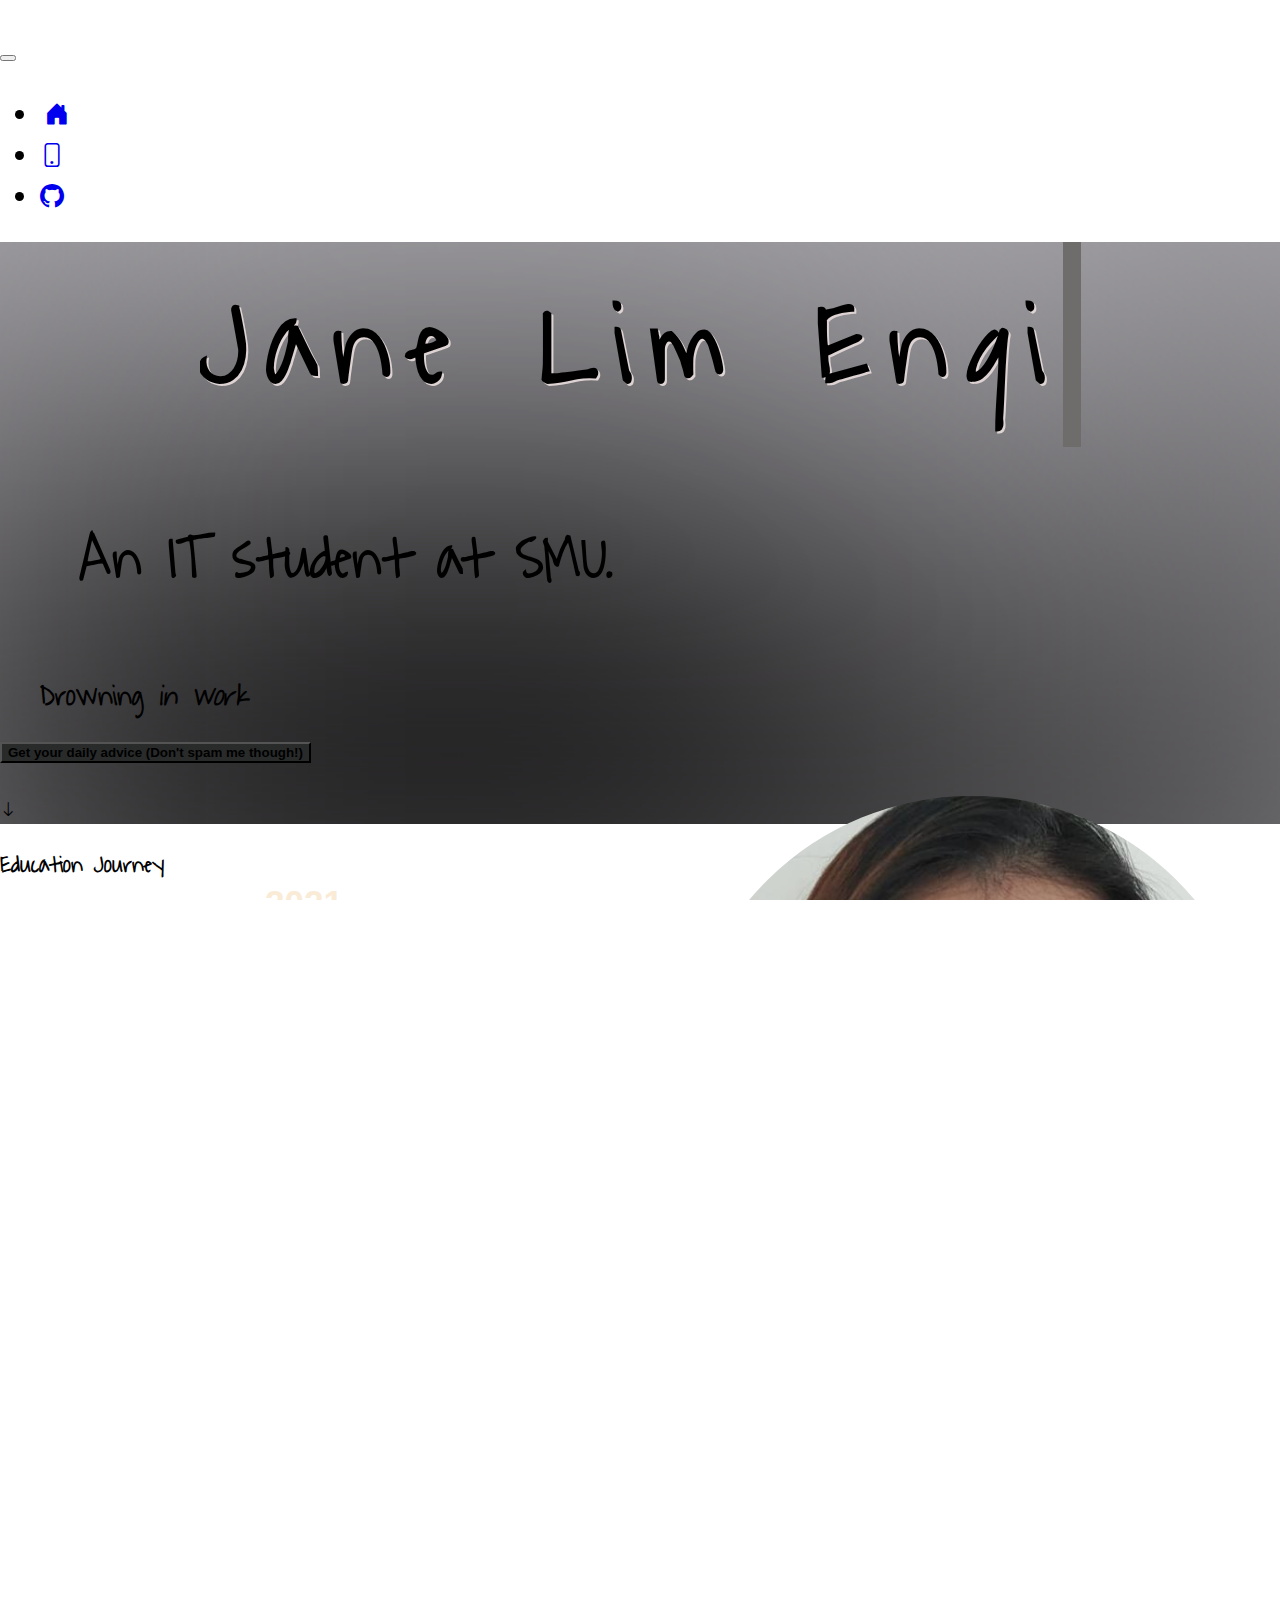
==== index.html @ 8c998b6b "Update index.html" ====
<!DOCTYPE html>
<html>
    <head>
        <title>Jane's Portfolio</title>
        <link rel="icon" href="img/Pfp.JPG">
        <!-- Custom Font Family -->
        <link href="https://fonts.googleapis.com/css?family=Waiting+for+the+Sunrise" rel="stylesheet" type="text/css"/>
        <link href="https://cdn.jsdelivr.net/npm/bootstrap@5.2.0/dist/css/bootstrap.min.css" rel="stylesheet" integrity="sha384-gH2yIJqKdNHPEq0n4Mqa/HGKIhSkIHeL5AyhkYV8i59U5AR6csBvApHHNl/vI1Bx" crossorigin="anonymous">
        <link rel="stylesheet" href="https://cdn.jsdelivr.net/npm/bootstrap-icons@1.9.1/font/bootstrap-icons.css">
        <!-- Animate CSS -->
        <link rel="stylesheet" href="https://cdnjs.cloudflare.com/ajax/libs/animate.css/4.1.1/animate.min.css"/>
        <!-- Axios Library -->
        <script src="https://unpkg.com/axios/dist/axios.min.js"></script>
        
        <style>
          @import url('https://fonts.googleapis.com/css2?family=Inter+Tight&family=Montserrat:wght@100&family=Roboto:ital,wght@0,100;1,100&display=swap');

          html,body
          {
              font-family: 'Waiting for the Sunrise', cursive;
              font-weight: bold; 
              width: 100%;
              height: 100%;
              margin: 0px;
              padding: 0px;
              overflow-x: hidden;  
              
          }


          li:hover
          {
            transform: translateY(-5px);
          }

    
          /* DEMO-SPECIFIC STYLES */
            #name {
              font-size: 120px;
              overflow: hidden; /* Ensures the content is not revealed until the animation */
              border-right: .15em solid rgb(110, 109, 107); /* The typwriter cursor */
              white-space: nowrap; /* Keeps the content on a single line */
              margin: 0 auto; /* Gives that scrolling effect as the typing happens */
              letter-spacing: .15em; /* Adjust as needed */
              animation: 
                typing 3.5s steps(30, end),
                blink-caret .75s step-end infinite;
            }

            .carousel 
            {
              position: relative;
            }

            .carousel-indicators 
            {
              top: 50px;
              width: 75%;
              position: static;
              margin-bottom: 40px;
              margin-left: 14%;
            }


            .carousel-indicators button
            {
              width: 25%!important;
              position: relative;
              color: white;
              text-indent: 0!important;
              border: none;
              background: 0 0;
            }

            .carousel-indicators button:before 
            {
              position: absolute;
              content: "";
              width: 100%;
            }

            .carousel-indicators button h4
            {
              margin-top: -41px;
              position: absolute;
              left: 52%;
              transform: translateX(-50%)
            }

            .carousel-indicators button.active h4
            {
              color:antiquewhite;
              font-size: 35px;
              position: absolute;
              text-align: center;
            }

            .carousel-item img
            {
              max-height: 505px;
            }
        /* The typing effect */
        @keyframes typing {
          from { width: 0 }
          to { width: 100% }
        }

        /* The typewriter cursor effect */
        @keyframes blink-caret {
          from, to { border-color: transparent }
          50% { border-color: rgb(95, 93, 90); }
        }
            
          
        </style>
    </head>
    <body class="bg-dark text-light">
          <nav class="navbar sticky-top navbar-expand-lg bg-dark navbar-light">
            <div class="container-fluid" style="font-size: x-large">
              <a class="navbar-brand text-white" href="#">
                <h2 class="display-7 text-uppercase fw-semibold font-monospace"></h2>
                <!-- <img src="img/Pfp.JPG" alt="Avatar Logo" style="width: 50px; height: 50px;" class="rounded-pill"> -->
              </a>
            
                <button class="navbar-toggler" data-bs-toggle="collapse" data-bs-target="#myMenu" type="button" aria-controls="myMenu" aria-expanded="false" aria-label="Toggle navigation">
                  <span class="navbar-dark navbar-toggler-icon"></span>
                </button>
           
              <div class="collapse navbar-collapse text-center" id="myMenu">
                  <ul class="navbar-nav mr-auto">
                    <li class="nav-item active"><a class="nav-link text-light" href="#home"><i class="bi bi-house-door-fill" style="padding: 5px;"></i></a></li>
                    <!-- <li class="nav-item"><a class="nav-link text-light" href="#about"><i class="bi bi-person-fill"></i></a></li> -->
                    <li class="nav-item"><a class="nav-link text-light" href="contact.html"><i class="bi bi-phone"></i></a></li>
                    <li class="nav-item"><a class="nav-link text-light" href="https://github.com/Janeleq" target="__blank"><i class="bi bi-github"  onmouseover="changeNavDisplay()" onmouseout="initialNavDisplay()"></i></a></li>
                  </ul>
              </div>
            </div>
          </nav>
          


        <div class="row">
          <div class="container-fluid">
          <div class="jumbotron jumbotron-fluid bg-dark text-white pt-4 px-2" style="background: url(img/blurry-gradient-haikei.png); background-repeat: no-repeat; background-position: center; background-size: cover;" >
                <div class="row" id="#home">
                <div class="col-md-6 col-lg-7">
                  <h1 id="name" class="text-dark mx-4" style="width:fit-content; font-weight: bolder; text-shadow: 2px 2px rgb(222, 211, 211);">Jane Lim Enqi</h1>
                  <figure class="mx-4">
                      <blockquote class="blockquote" style="font-size: 50px;">
                        <p class="lead text-dark" style="font-size:larger">An IT student at SMU.</p>
                      </blockquote>
                      <figcaption class="blockquote-footer mb-0 text-dark" style="font-size: 30px;">
                        Drowning <cite title="Source Title" style="font-size: 30px;">in work</cite>
                      </figcaption>
                    </figure>
                    <button class="mx-4 text-light btn btn-dark btn-outline-secondary mt-3" style="animation: pulse 5s ease-out infinite; font-weight: bolder; background-color:rgb(41, 43, 43)" onclick="getAdvice()">Get your daily advice (Don't spam me though!)</button>
                    <p class="py-3 mx-4 text-white" id="advice" style="font-size: 30px; font-weight: lighter;"></p>
                </div>
                <div class="col-md-6 col-lg-5">
                  <img src="img/Banner.JPG" class="" style=" width: 45%; padding-bottom: 10px; float:right; margin-right: 20px; border-radius: 50%;">
                </div>
              </div>
              <div class="row text-center text-light">
                <i class="bi bi-arrow-down" onmouseover=Promptmouseover() onmouseout=Promptmouseout()><p id="prompt"></p></i>
              </div>
              </div>
          </div>
        </div>

        <h2 class="mt-3 text-center shadow text-uppercase">Education Journey</h2>
        <div class="container py-5" style="height: 600px">
          <div id="carouselExampleIndicators" class="carousel slide" data-bs-ride="carousel">
            <div class="carousel-indicators">
              <button type="button" data-bs-target="#carouselExampleIndicators" data-bs-slide-to="0" class="active" aria-current="true" aria-label="Slide 1"><h4>2021</h4></button>
              <button type="button"  data-bs-target="#carouselExampleIndicators" data-bs-slide-to="1" aria-label="Slide 2"><h4>2018</h4></button>
              <button type="button"  data-bs-target="#carouselExampleIndicators" data-bs-slide-to="2" aria-label="Slide 3"><h4>2014</h4></button>
            </div>
            <div class="carousel-inner">
              <div class="carousel-item active">
                <div class="education-slide-one row h-100 align-items-center">
                  <div class="col-md-5">
                  <img class="rounded img-fluid d-block w-100" src="img/SMU pic.JPG" alt="First slide">
                </div>  
                <div class="col-md-7">
                  <div class="education-slide-text">
                    <h3 class="fw-semibold">August 2021</h3>
                    <h5 class="mb-4">SMU Information Systems Major</h5>
                    <p style="font-size: 20px; font-weight: 100;">Performed for SMU's Patron day 2021 under a Guitarissimo x Ivory Keys collab. Was a very memorable experience as I can't believe a noob guitar player like me can perform on stage.</p>
                 </div>
                </div>
              </div>
            </div>
     
              <div class="carousel-item">
                <div class="education-slide-one row h-100 align-items-center">
                  <div class="col-md-5">
                  <img class="rounded img-fluid d-block w-100" src="img/NP pic.JPG" alt="Second slide">
                </div>  
                <div class="col-md-7">
                  <div class="education-slide-text">
                    <h3 class="fw-semibold">April 2018</h3>
                    <h5 class="mb-4">NP Engineering Science Diploma</h5>
                    <p style="font-size: 20px; font-weight: 100;">Honestly thought I would like to continue doing math but guess not.. My greatest reward is to have met a great bunch of people though!</p>
                 </div>
                </div>
              </div>
              </div>
              <div class="carousel-item">
                <div class="education-slide-one row h-100 align-items-center">
                  <div class="col-md-5">
                  <img class="rounded img-fluid d-block w-100" src="img/GSS pic.JPG" alt="Third slide" style="max-height: 400px;">
                </div>  
                <div class="col-md-7">
                  <div class="education-slide-text">
                    <h3 class="fw-semibold">January 2014</h3>
                    <h5 class="mb-4">Greenridge Secondary School</h5>
                    <p style="font-size: 20px; font-weight: 100;">Just enroute a normal path like any other Singaporean kid would.</p>
                 </div>
                </div>
              </div>
              </div>
            </div>
          </div>
        </div>


        <!-- <div class="row" style="background: rgb(243, 238, 238);">
          <div class="mx-auto box p-4 mh-30 h-25">
              <div id="carouselExampleCaptions" class="carousel slide" data-bs-ride="carousel">
                <div class="carousel-indicators">
                  <button type="button" data-bs-target="#carouselExampleCaptions" data-bs-slide-to="0" class="active" aria-current="true" aria-label="Slide 1"></button>
                  <button type="button" data-bs-target="#carouselExampleCaptions" data-bs-slide-to="1" aria-label="Slide 2"></button>
                  <button type="button" data-bs-target="#carouselExampleCaptions" data-bs-slide-to="2" aria-label="Slide 3"></button>
                </div>
                <div class="carousel-inner">
                  <div class="carousel-item active">
                    <img src="img/Rainbow-Lottery.JPG" class="img-fluid mh-10 h-10 w-100" alt="...">
                    <div class="carousel-caption d-none d-md-block">
                      <h5>First slide label</h5>
                      <p>Some representative placeholder content for the first slide.</p>
                    </div>
                  </div>
                  <div class="carousel-item">
                    <img src="img/snowy.jfif" class="img-fluid mh-10 w-100" alt="...">
                    <div class="carousel-caption d-none d-md-block">
                      <h5>Second slide label</h5>
                      <p>Some representative placeholder content for the second slide.</p>
                    </div>
                  </div>
                  </div>
                </div>
                <button class="carousel-control-prev" type="button" data-bs-target="#carouselExampleCaptions" data-bs-slide="prev">
                  <span class="carousel-control-prev-icon" aria-hidden="true"></span>
                  <span class="visually-hidden">Previous</span>
                </button>
                <button class="carousel-control-next" type="button" data-bs-target="#carouselExampleCaptions" data-bs-slide="next">
                  <span class="carousel-control-next-icon" aria-hidden="true"></span>
                  <span class="visually-hidden">Next</span>
                </button>
            </div>
          </div>
       -->
       
       <h2 class="mt-3 text-center shadow text-uppercase">Hobbies<i class="bi bi-controller" style="margin-left: 5px;"></i></h2>
       <p class="text-center" style="font-size: 20px; font-weight: 100;">Some of my hobbies is playing the guitar, gaming, coding and building keyboards in my free time <i class="bi bi-emoji-smile"></i></p>

        <div id="about" class="container mb-3">
          <div class="row">
              <div class="col-lg-3">
                <img class="img-fluid" src="img/terraria.PNG" style="height: auto;">
              </div>
              <div class="col-lg-3">
                <img class="img-fluid" src="img/cs.png" style="height: auto;">
              </div>
              <div class="col-lg-3">
                <img class="img-fluid" src="img/phasmo.png" style="height: auto;">
              </div>
              <div class="col-lg-3">
                <img class="img-fluid" src="img/payday.PNG" style="height: auto;">
              </div>
            </div>
                <!-- <a href="https://www.youtube.com/channel/UC1-Ndb3PgAiEhqnBX1a4u-A" class="btn-floating btn-sm text-white animate__animated animate__bounce animate__delay-2s animate__infinite"><i class="bi bi-youtube"></i></a></h3> -->
            <!-- MODAL GALLERY -->
            <section class="mt-5">
              <!-- Section: Images -->
              <section class="">
                <div class="row">
                  <div class="col-lg-4 col-md-6 mb-4 mb-lg-0">
                      <a href="#exampleModal1" data-bs-toggle="modal" data-bs-target="#exampleModal1">
                        <img
                        src="img/Screen1.JPG"
                        class="w-100 bg-image hover-overlay ripple shadow-1-strong rounded"
                        style="height: 200px;"
                        data-ripple-color="light"/>
                        <div class="mask" style="background-color: rgba(251, 251, 251, 0.2);"></div>
                      </a>
                  </div>

            <div class="col-lg-4 col-md-6 mb-4 mb-lg-0">
                <a href="#!" data-bs-toggle="modal" data-bs-target="#exampleModal2">
                  <img
                  src="img/Screen2.JPG"
                  class="w-100 bg-image hover-overlay ripple shadow-1-strong rounded"
                  style="height: 200px;"
                  data-ripple-color="light"
                />
                  <div class="mask" style="background-color: rgba(251, 251, 251, 0.2);"></div>
                </a>
              </div>
              
            <div class="col-md-6 col-lg-4 mb-4 mb-lg-0">
              <a href="#!" data-bs-toggle="modal" data-bs-target="#exampleModal3">
                <img
                  src="img/Screen3.JPG"
                  class="w-100 bg-image hover-overlay ripple shadow-1-strong rounded"
                  style="height: 200px;"
                  data-ripple-color="light"
                />
                  <div class="mask" style="background-color: rgba(251, 251, 251, 0.2);"></div>
                </a>
              </div>
            </div>
            </section>
            <!-- Section: Images -->

            <!-- Section: Modals -->
            <section class="">
            <!-- Modal 1 -->
            <div
            class="modal fade"
            id="exampleModal1"
            tabindex="-1"
            aria-labelledby="exampleModal1Label"
            aria-hidden="true"
            >
            <div class="modal-dialog modal-lg">
              <div class="modal-content">
                <div class="ratio ratio-16x9">
                  <iframe
                    src="https://www.youtube.com/embed/nwMlOpMRVGg"
                    title="YouTube video"
                    allowfullscreen
                  ></iframe>
                </div>

                <div class="text-center py-3">
                  <button type="button" class="btn btn-secondary" data-bs-dismiss="modal" aria-label="close">
                    Close
                  </button>
                </div>
              </div>
            </div>
            </div>
            <!-- Modal 2 -->
            <div
            class="modal fade"
            id="exampleModal2"
            tabindex="-1"
            aria-labelledby="exampleModal2Label"
            aria-hidden="true"
            >
            <div class="modal-dialog modal-lg">
              <div class="modal-content">
                <div class="ratio ratio-16x9">
                  <iframe
                    src="https://www.youtube.com/embed/J_fgMDymnIA"
                    title="YouTube video"
                    allowfullscreen
                  ></iframe>
                </div>

                <div class="text-center py-3">
                  <button type="button" class="btn btn-secondary" data-bs-dismiss="modal">
                    Close
                  </button>
                </div>
              </div>
            </div>
            </div>
            <!-- Modal 3 -->
            <div
            class="modal fade"
            id="exampleModal3"
            tabindex="-1"
            aria-labelledby="exampleModal3Label"
            aria-hidden="true"
            >
            <div class="modal-dialog modal-lg">
              <div class="modal-content">
                <div class="ratio ratio-16x9">
                  <iframe
                    src="https://www.youtube.com/embed/v-4HGIdkziA"
                    title="YouTube video"
                    allowfullscreen
                  ></iframe>
                </div>

                <div class="text-center py-3">
                  <button type="button" class="btn btn-secondary" data-bs-dismiss="modal">
                    Close
                  </button>
                </div>
              </div>
            </div>
            </div>
            </section>
            
            <!-- Section: Modals -->
            </section>
          </div>

         
              <h3 class="mt-5 text-uppercase text-center shadow" style="">Projects<i class="bi bi-projector-fill" style="margin-left: 4px;"></i></h3>
              <p class="text-center" style="font-size: 20px; font-weight: 100;">Below are some projects I did <i class="bi bi-emoji-smile"></i></p>
                <div class="container">
                  <div class="row" style="height: 550px">

                    <div class="col-3">
                      <div class="card" style="width: 18rem; height: 450px;">
                      <img src="img/Rainbow-Lottery.JPG" class="card-img-top" alt="...">
                        <div class="card-body text-dark">
                            <h5 class="card-title">Rainbow Lottery</h5>
                            <p class="card-text">A rigged gaming web application.</p>
                            <a href="https://rainbow-lottery.herokuapp.com/" class="btn btn-dark">Visit Website</a>
                        </div>
                        </div>
                     </div>

                    <div class="col-3">
                      <div class="card" style="width: 18rem; height: 450px; ">
                        <img src="img/FYP.PNG" class="card-img-top" alt="...">
                        <img src="img/fyp2.PNG" class="card-img-top" style="height:175px; width: 50%;" alt="...">
                          <div class="card-body text-dark">
                              <h5 class="card-title">4-DOF Smart Robotic Arm</h5>
                              <p class="card-text">A Final-Year project.</p>
                              <!-- <a href="#" class="btn btn-dark">Visit Website</a> -->
                          </div>
                          </div>
                      </div>

                      <div class="col-3">
                        <div class="card" style="width: 18rem; height: 450px;">
                          <div class="imgbox" style="height:fit-content;">
                            <img src="img/hackathon.PNG" class="card-img-top" alt="...">
                            <img src="img/hackathon2.PNG" class="card-img-top" alt="..." style="height: 150px">
                          </div>
                            <div class="card-body text-dark">
                                <h5 class="card-title">Microplastic Waste Collector</h5>
                                <p class="card-text">A hackathon project for What The Hack 2021</p>
                                <a href="https://devpost.com/software/awc?ref_content=user-portfolio&ref_feature=in_progress" target=__blank class="btn btn-dark">Visit Website</a>
                            </div>
                            </div>
                        </div>

                        <div class="col-3">
                          <div class="card" style="width: 18rem; height: 450px;">
                            <img src="img/snowybot.PNG" class="card-img-top" alt="...">
                            <img src="img/snowybot2.PNG" class="card-img-top" alt="...">
                              <div class="card-body text-dark">
                                  <h5 class="card-title">Snowy Discord Bot</h5>
                                  <p class="card-text">A friendly discord bot built for friends</p>
                                  
                              </div>
                              </div>
                          </div>
                </div>
              </div>
        

      <div class="row">
        <footer class="footer shadow my-0 bg-dark">
          <span class="text-muted text-center text-md-right">
            <p>Jane Lim Enqi &copy 2022</p>
            <!-- <ul class="list-unstyled list-inline m-0">
              <li class="list-inline-item">
                <a href="https://www.linkedin.com/in/limenqi01/" target="_blank" class="btn-floating btn-sm text-white"><i class="bi bi-linkedin"></i></a>
              </li>
            </ul> -->

          </span>
        </footer>
      </div>
    
      
    </body>

    <script src="advice.js"></script>
    <script src="https://cdn.jsdelivr.net/npm/bootstrap@5.2.0/dist/js/bootstrap.bundle.min.js" integrity="sha384-A3rJD856KowSb7dwlZdYEkO39Gagi7vIsF0jrRAoQmDKKtQBHUuLZ9AsSv4jD4Xa" crossorigin="anonymous"></script>
    <script src="https://cdn.jsdelivr.net/npm/@popperjs/core@2.11.6/dist/umd/popper.min.js" integrity="sha384-Xe+8cL9oJa6tN/veChSP7q+mnSPaj5Bcu9mPX5F5xIGE0DVittaqT5lorf0EI7Vk" crossorigin="anonymous"></script>
    <script src="https://cdn.jsdelivr.net/npm/bootstrap@5.2.1/dist/js/bootstrap.min.js" integrity="sha384-ODmDIVzN+pFdexxHEHFBQH3/9/vQ9uori45z4JjnFsRydbmQbmL5t1tQ0culUzyK" crossorigin="anonymous"></script>
  

    </body>
</html>
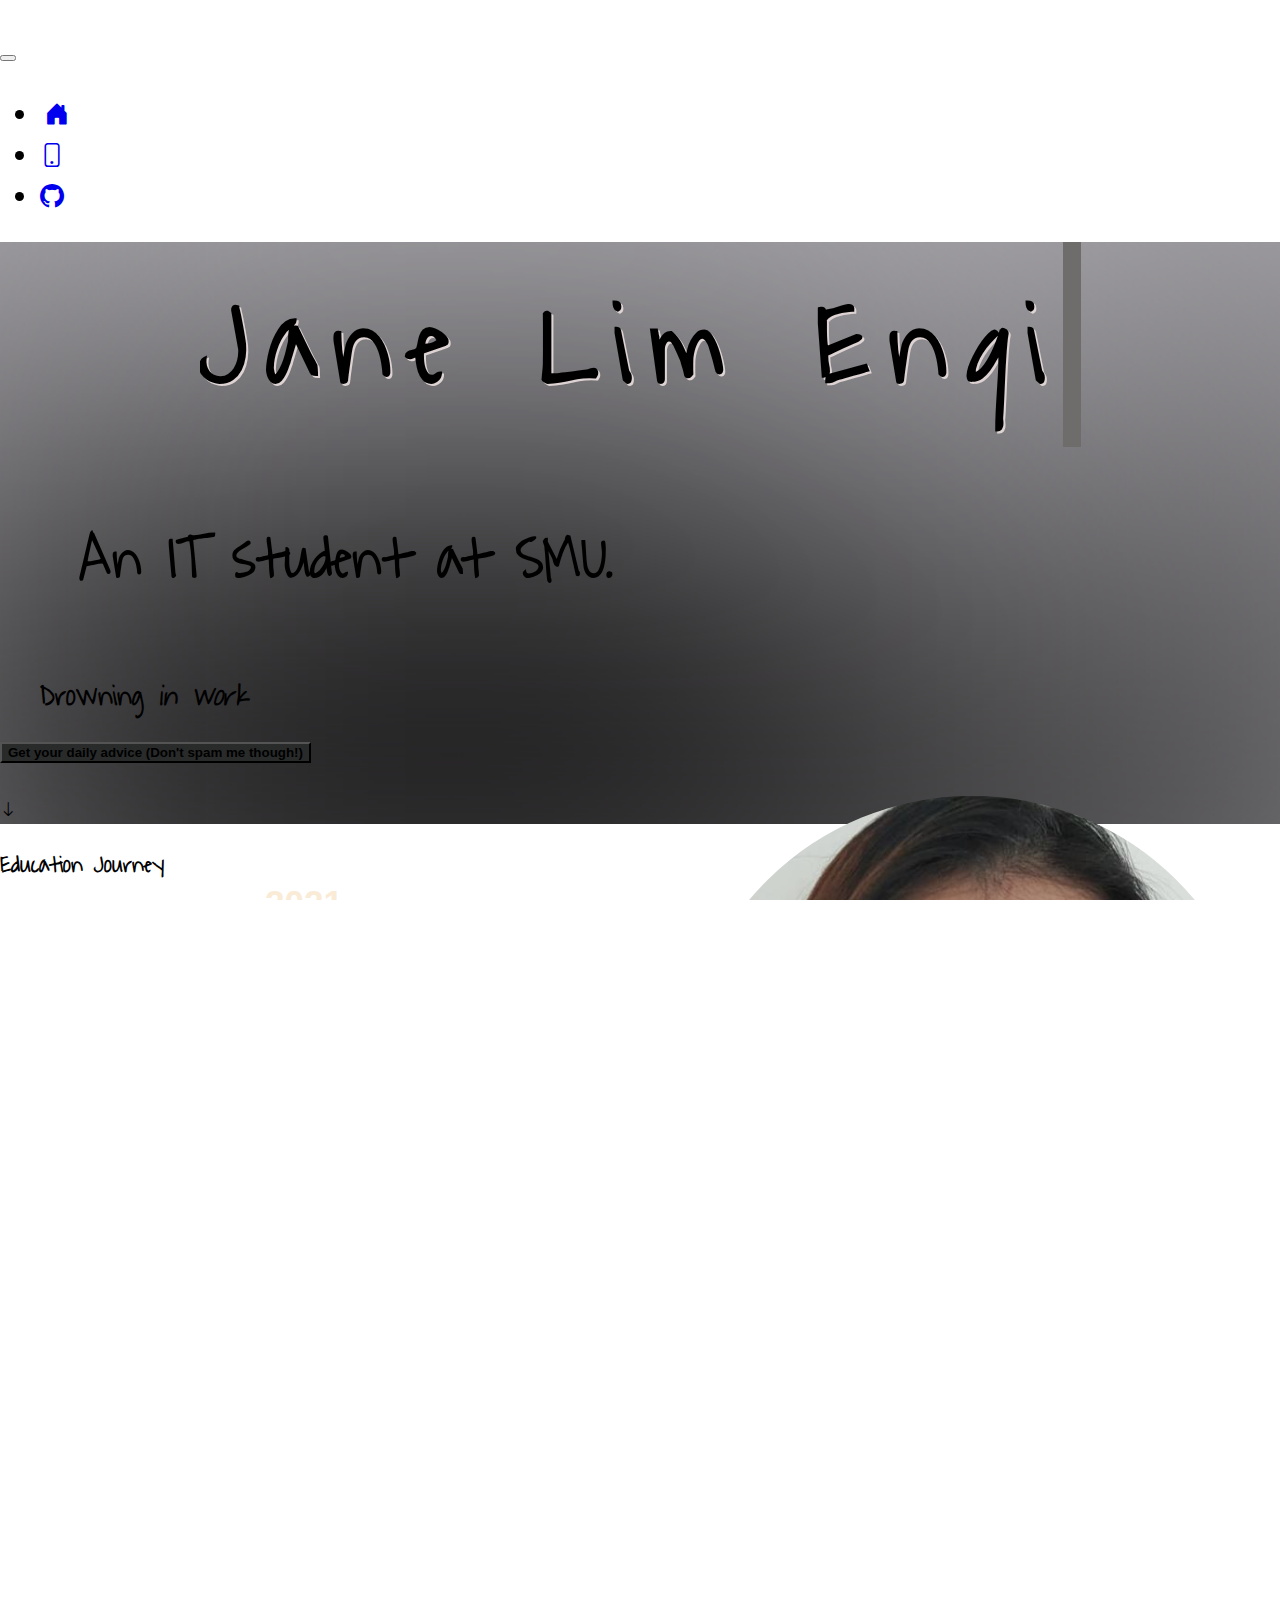
==== commit e488b95e: "Update index.html" ====
--- a/index.html
+++ b/index.html
@@ -139,7 +139,7 @@
           
 
 
-        <div class="row">
+        <div id="home" class="row">
           <div class="container-fluid">
           <div class="jumbotron jumbotron-fluid bg-dark text-white pt-4 px-2" style="background: url(img/blurry-gradient-haikei.png); background-repeat: no-repeat; background-position: center; background-size: cover;" >
                 <div class="row" id="#home">
@@ -413,21 +413,21 @@
               <h3 class="mt-5 text-uppercase text-center shadow" style="">Projects<i class="bi bi-projector-fill" style="margin-left: 4px;"></i></h3>
               <p class="text-center" style="font-size: 20px; font-weight: 100;">Below are some projects I did <i class="bi bi-emoji-smile"></i></p>
                 <div class="container">
-                  <div class="row" style="height: 550px">
-
-                    <div class="col-3">
-                      <div class="card" style="width: 18rem; height: 450px;">
+                  <div class="card-group row" style="height: 550px">
+
+                    <div class="col-md-6 col-lg-3 overflow-hidden">
+                      <div class="card mb-2 bg-light  shadow" style="width: 18rem; height: 460px; margin-right: 10px">
                       <img src="img/Rainbow-Lottery.JPG" class="card-img-top" alt="...">
                         <div class="card-body text-dark">
                             <h5 class="card-title">Rainbow Lottery</h5>
-                            <p class="card-text">A rigged gaming web application.</p>
+                            <p class="card-text">A rigged gaming web application that is not yet done.</p>
                             <a href="https://rainbow-lottery.herokuapp.com/" class="btn btn-dark">Visit Website</a>
                         </div>
                         </div>
                      </div>
 
-                    <div class="col-3">
-                      <div class="card" style="width: 18rem; height: 450px; ">
+                    <div class="col-md-6 col-lg-3">
+                      <div class="card mb-2 bg-light shadow" style="width: 18rem; height: 460px; margin-right: 10px">
                         <img src="img/FYP.PNG" class="card-img-top" alt="...">
                         <img src="img/fyp2.PNG" class="card-img-top" style="height:175px; width: 50%;" alt="...">
                           <div class="card-body text-dark">
@@ -438,11 +438,11 @@
                           </div>
                       </div>
 
-                      <div class="col-3">
-                        <div class="card" style="width: 18rem; height: 450px;">
+                      <div class="col-md-6 col-lg-3">
+                        <div class="card mb-2 bg-light shadow" style="width: 18rem; height: 460px; margin-right: 10px">
                           <div class="imgbox" style="height:fit-content;">
                             <img src="img/hackathon.PNG" class="card-img-top" alt="...">
-                            <img src="img/hackathon2.PNG" class="card-img-top" alt="..." style="height: 150px">
+                            <img src="img/hackathon2.PNG" class="card-img-top" alt="..." style="height: 150px ">
                           </div>
                             <div class="card-body text-dark">
                                 <h5 class="card-title">Microplastic Waste Collector</h5>
@@ -452,8 +452,8 @@
                             </div>
                         </div>
 
-                        <div class="col-3">
-                          <div class="card" style="width: 18rem; height: 450px;">
+                        <div class="col-md-6 col-lg-3">
+                          <div class="card mb-2 bg-light shadow" style="width: 18rem; height: 460px; margin-right: 10px">
                             <img src="img/snowybot.PNG" class="card-img-top" alt="...">
                             <img src="img/snowybot2.PNG" class="card-img-top" alt="...">
                               <div class="card-body text-dark">
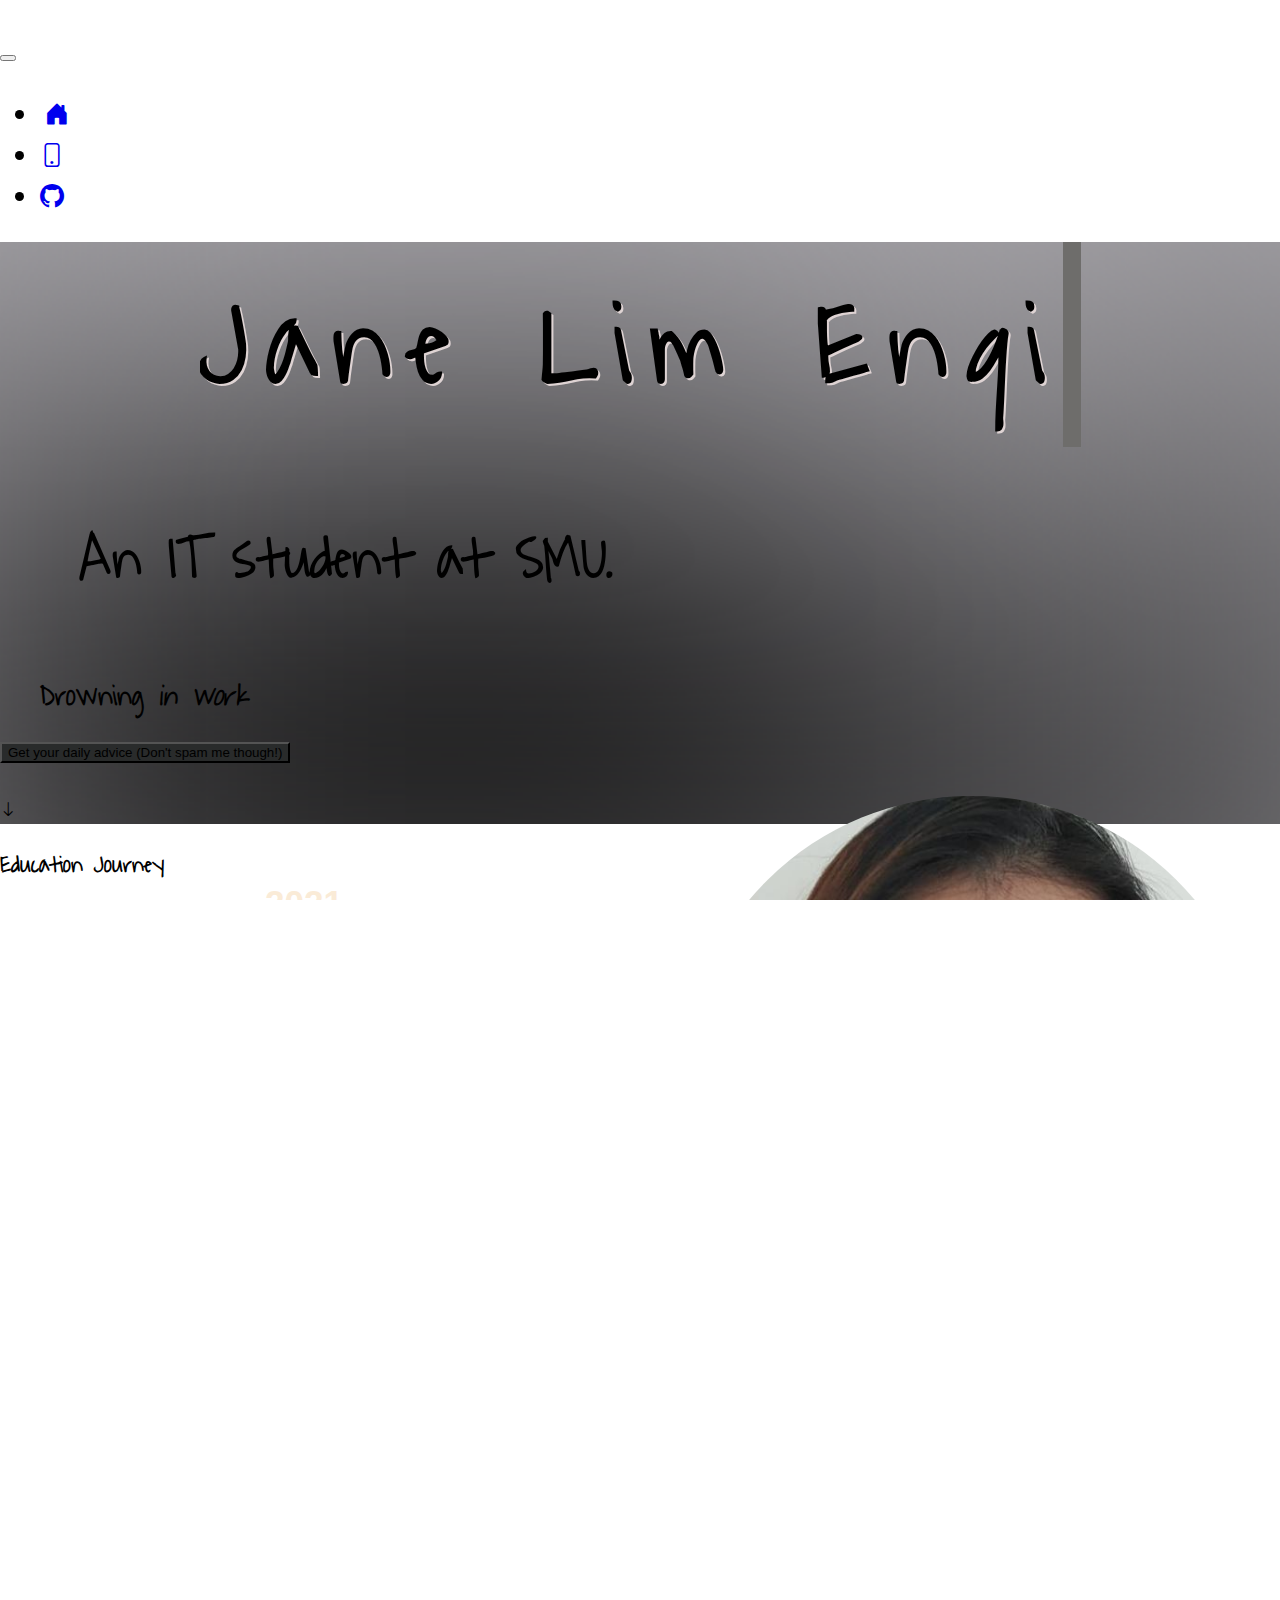
==== commit 204491ee: "Update index.html" ====
--- a/index.html
+++ b/index.html
@@ -153,7 +153,7 @@
                         Drowning <cite title="Source Title" style="font-size: 30px;">in work</cite>
                       </figcaption>
                     </figure>
-                    <button class="mx-4 text-light btn btn-dark btn-outline-secondary mt-3" style="animation: pulse 5s ease-out infinite; font-weight: bolder; background-color:rgb(41, 43, 43)" onclick="getAdvice()">Get your daily advice (Don't spam me though!)</button>
+                    <button class="mx-4 text-light btn btn-dark btn-outline-secondary mt-3" style="animation: pulse 5s ease-out infinite; font-family:'Gill Sans', 'Gill Sans MT', Calibri, 'Trebuchet MS', sans-serif; background-color:rgb(41, 43, 43)" onclick="getAdvice()">Get your daily advice (Don't spam me though!)</button>
                     <p class="py-3 mx-4 text-white" id="advice" style="font-size: 30px; font-weight: lighter;"></p>
                 </div>
                 <div class="col-md-6 col-lg-5">
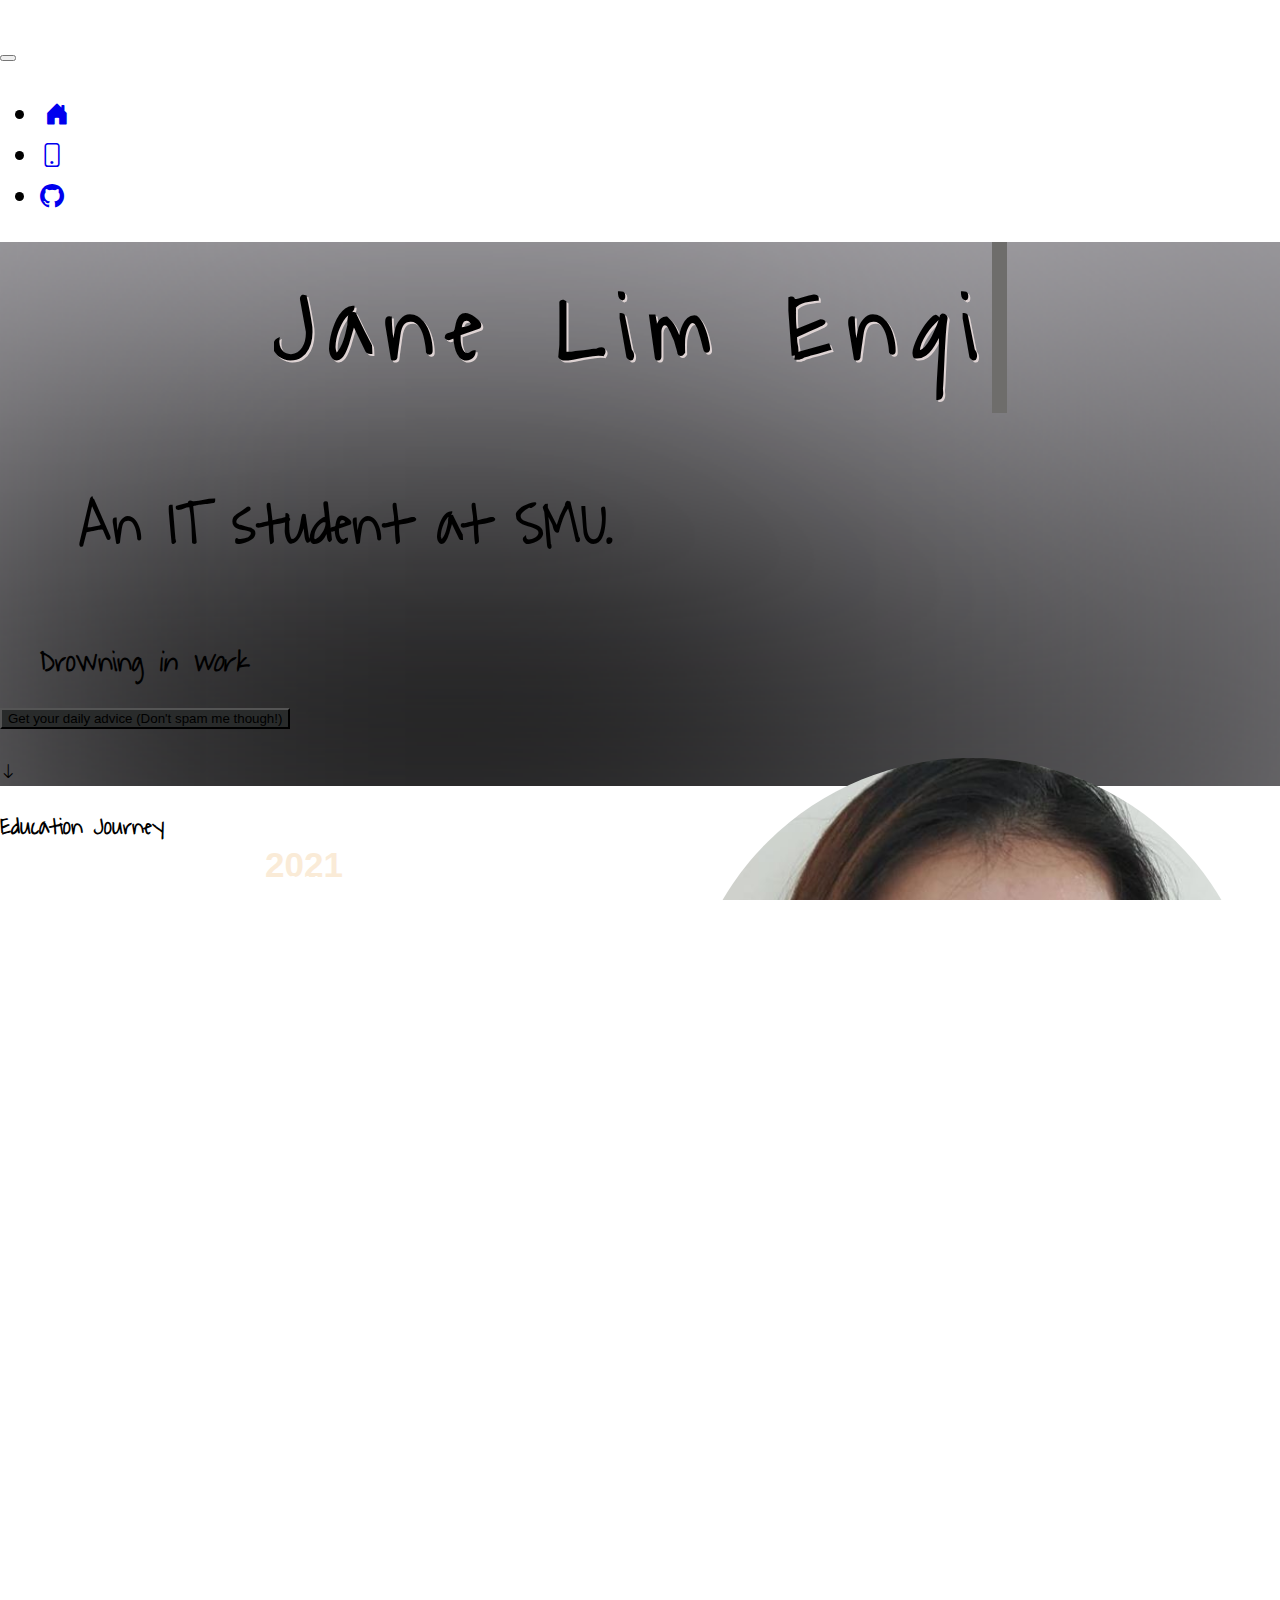
==== commit ff1d9ec3: "Update index.html" ====
--- a/index.html
+++ b/index.html
@@ -1,6 +1,9 @@
 <!DOCTYPE html>
 <html>
     <head>
+       <!-- Required meta tags -->
+        <meta charset="utf-8">
+        <meta name="viewport" content="width=device-width, initial-scale=1, shrink-to-fit=no">
         <title>Jane's Portfolio</title>
         <link rel="icon" href="img/Pfp.JPG">
         <!-- Custom Font Family -->
@@ -10,7 +13,7 @@
         <!-- Animate CSS -->
         <link rel="stylesheet" href="https://cdnjs.cloudflare.com/ajax/libs/animate.css/4.1.1/animate.min.css"/>
         <!-- Axios Library -->
-        <script src="https://unpkg.com/axios/dist/axios.min.js"></script>
+        <script src="https://unpkg.com/axios@1.0.0/dist/axios.min.js"></script>
         
         <style>
           @import url('https://fonts.googleapis.com/css2?family=Inter+Tight&family=Montserrat:wght@100&family=Roboto:ital,wght@0,100;1,100&display=swap');
@@ -36,7 +39,7 @@
     
           /* DEMO-SPECIFIC STYLES */
             #name {
-              font-size: 120px;
+              font-size: 100px;
               overflow: hidden; /* Ensures the content is not revealed until the animation */
               border-right: .15em solid rgb(110, 109, 107); /* The typwriter cursor */
               white-space: nowrap; /* Keeps the content on a single line */
@@ -143,7 +146,7 @@
           <div class="container-fluid">
           <div class="jumbotron jumbotron-fluid bg-dark text-white pt-4 px-2" style="background: url(img/blurry-gradient-haikei.png); background-repeat: no-repeat; background-position: center; background-size: cover;" >
                 <div class="row" id="#home">
-                <div class="col-md-6 col-lg-7">
+                <div class="col-sm-8 col-md-6 col-lg-7">
                   <h1 id="name" class="text-dark mx-4" style="width:fit-content; font-weight: bolder; text-shadow: 2px 2px rgb(222, 211, 211);">Jane Lim Enqi</h1>
                   <figure class="mx-4">
                       <blockquote class="blockquote" style="font-size: 50px;">
@@ -154,9 +157,9 @@
                       </figcaption>
                     </figure>
                     <button class="mx-4 text-light btn btn-dark btn-outline-secondary mt-3" style="animation: pulse 5s ease-out infinite; font-family:'Gill Sans', 'Gill Sans MT', Calibri, 'Trebuchet MS', sans-serif; background-color:rgb(41, 43, 43)" onclick="getAdvice()">Get your daily advice (Don't spam me though!)</button>
-                    <p class="py-3 mx-4 text-white" id="advice" style="font-size: 30px; font-weight: lighter;"></p>
-                </div>
-                <div class="col-md-6 col-lg-5">
+                    <p class="py-3 mx-4 text-white" id="advice" style="font-size: 26px; font-weight: lighter;"></p>
+                </div>
+                <div class="col-sm-4 col-md-6 col-lg-5">
                   <img src="img/Banner.JPG" class="" style=" width: 45%; padding-bottom: 10px; float:right; margin-right: 20px; border-radius: 50%;">
                 </div>
               </div>
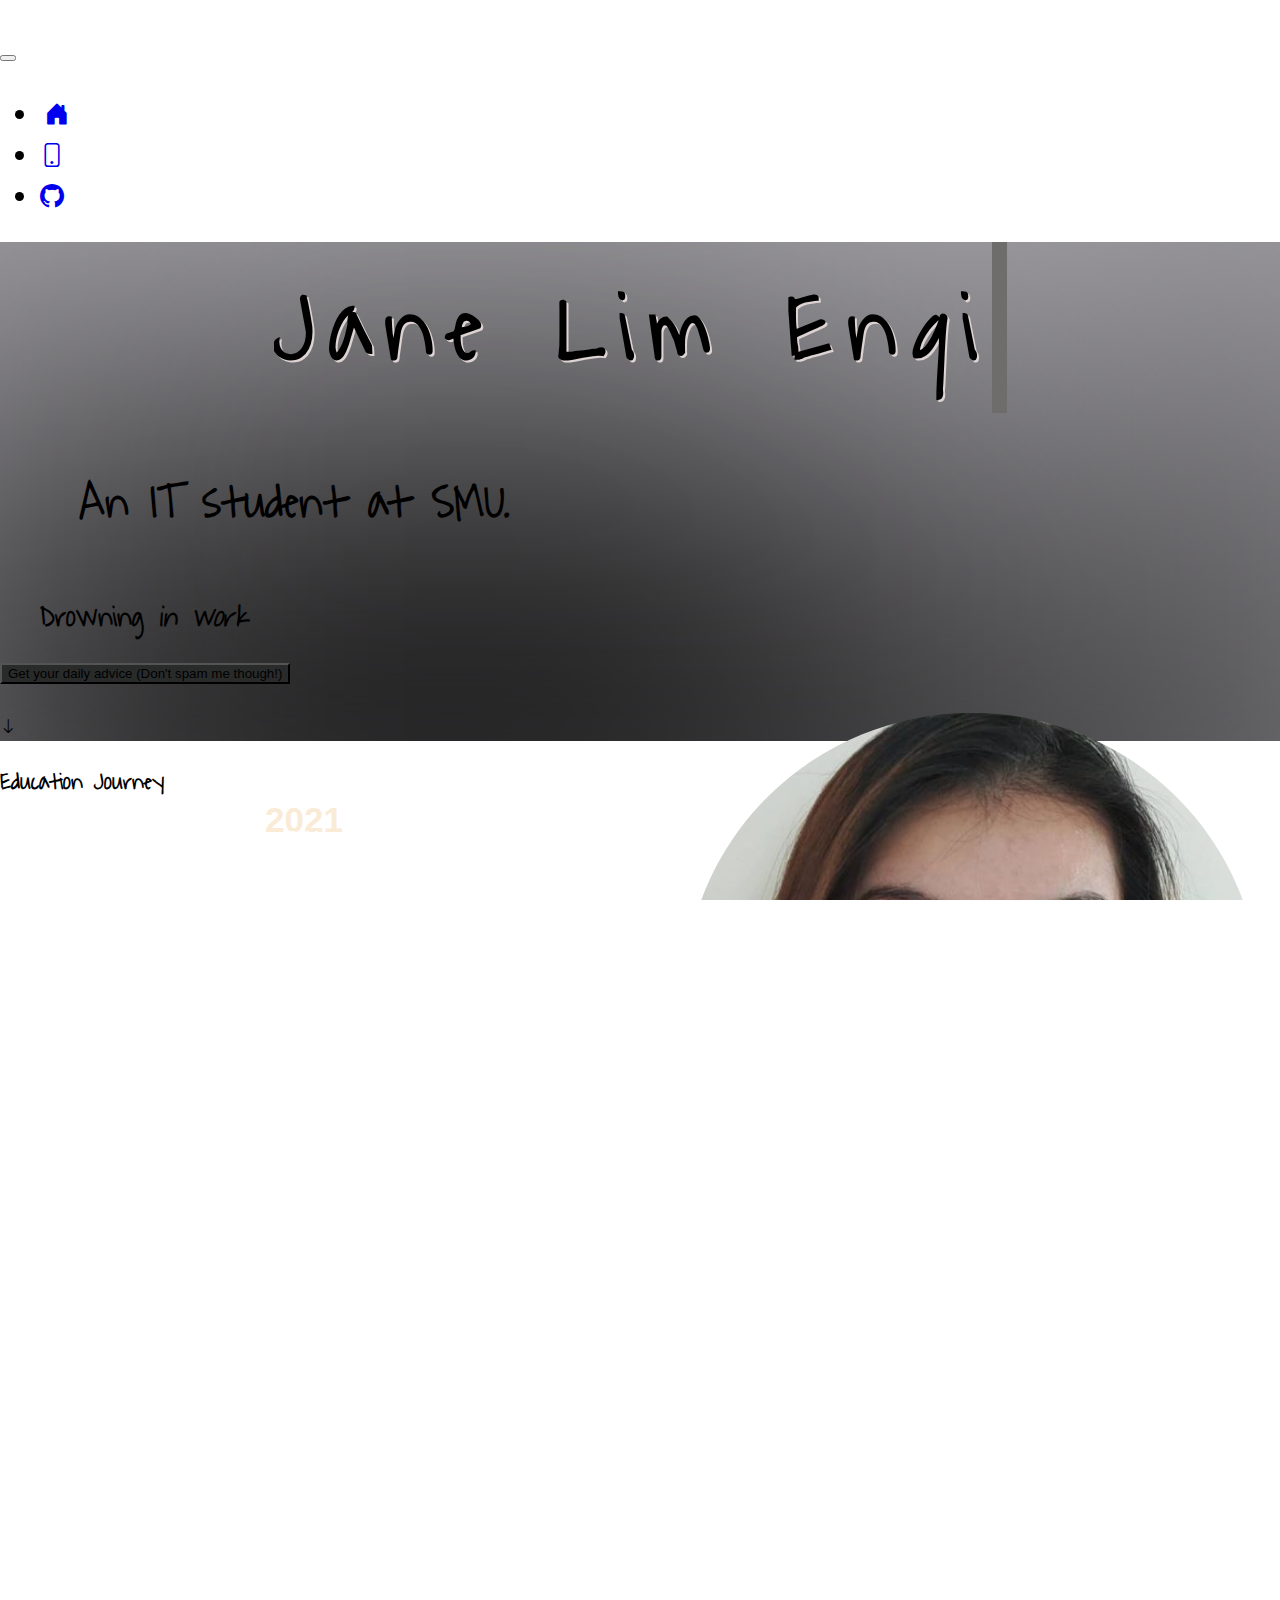
==== commit 1f44c02d: "Update index.html" ====
--- a/index.html
+++ b/index.html
@@ -146,10 +146,10 @@
           <div class="container-fluid">
           <div class="jumbotron jumbotron-fluid bg-dark text-white pt-4 px-2" style="background: url(img/blurry-gradient-haikei.png); background-repeat: no-repeat; background-position: center; background-size: cover;" >
                 <div class="row" id="#home">
-                <div class="col-sm-8 col-md-6 col-lg-7">
+                <div class="col-md-6 col-lg-7">
                   <h1 id="name" class="text-dark mx-4" style="width:fit-content; font-weight: bolder; text-shadow: 2px 2px rgb(222, 211, 211);">Jane Lim Enqi</h1>
                   <figure class="mx-4">
-                      <blockquote class="blockquote" style="font-size: 50px;">
+                      <blockquote class="blockquote" style="font-size: 40px;">
                         <p class="lead text-dark" style="font-size:larger">An IT student at SMU.</p>
                       </blockquote>
                       <figcaption class="blockquote-footer mb-0 text-dark" style="font-size: 30px;">
@@ -159,7 +159,7 @@
                     <button class="mx-4 text-light btn btn-dark btn-outline-secondary mt-3" style="animation: pulse 5s ease-out infinite; font-family:'Gill Sans', 'Gill Sans MT', Calibri, 'Trebuchet MS', sans-serif; background-color:rgb(41, 43, 43)" onclick="getAdvice()">Get your daily advice (Don't spam me though!)</button>
                     <p class="py-3 mx-4 text-white" id="advice" style="font-size: 26px; font-weight: lighter;"></p>
                 </div>
-                <div class="col-sm-4 col-md-6 col-lg-5">
+                <div class="col-md-6 col-lg-5">
                   <img src="img/Banner.JPG" class="" style=" width: 45%; padding-bottom: 10px; float:right; margin-right: 20px; border-radius: 50%;">
                 </div>
               </div>
@@ -419,7 +419,7 @@
                   <div class="card-group row" style="height: 550px">
 
                     <div class="col-md-6 col-lg-3 overflow-hidden">
-                      <div class="card mb-2 bg-light  shadow" style="width: 18rem; height: 460px; margin-right: 10px">
+                      <div class="card mb-2 bg-light shadow" style="width: 18rem; height: 460px; margin-right: 10px">
                       <img src="img/Rainbow-Lottery.JPG" class="card-img-top" alt="...">
                         <div class="card-body text-dark">
                             <h5 class="card-title">Rainbow Lottery</h5>
